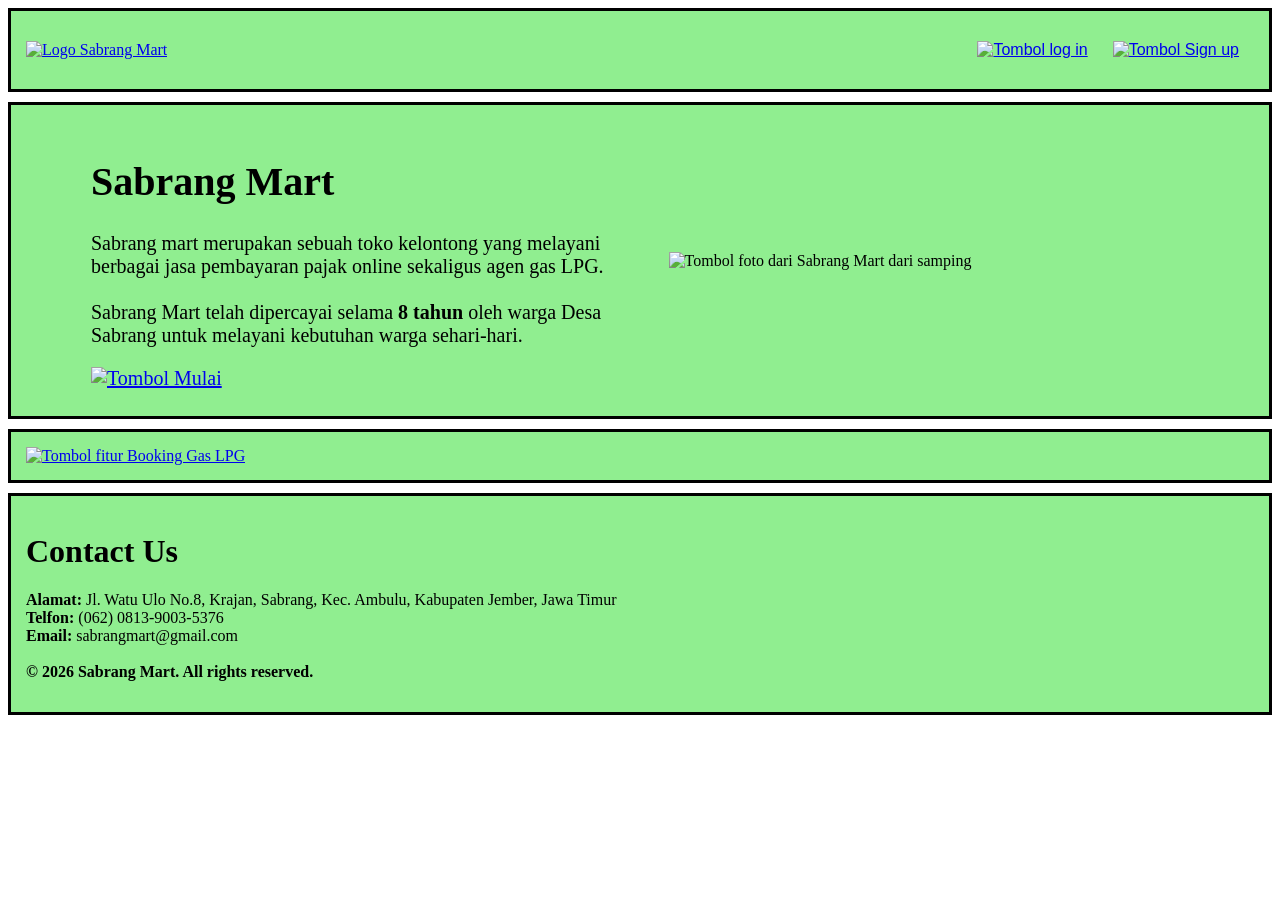
==== index.html @ 2cc14ab4 "Added hovering features on buttons using vanilla Javascript across all webpages" ====
<!DOCTYPE html>
<html lang="id">

<head>
    <meta charset="UTF-8"/>
    <meta name="viewport" content="width=device-width", inital-scale="1.0"/>
    <title>Sabrang Mart Website</title>
    <script src="app.js"></script>
    <link rel="stylesheet" href="SM_Web.css">
</head>

<body>
    <div class="navbar">
        <a href="index.html">
            <img src="gambar/logo-sabrang-mart.png" width="200" height="100" alt="Logo Sabrang Mart"/>
        </a>

        <div class="navbar-links">
            <a href="login.html">
                <img src="gambar/log-in.png" width="100" alt="Tombol log in">
            </a>
            <a href="signup.html">
                <img src="gambar/sign-up.png" width="100" alt="Tombol Sign up">
            </a>
        </div>
    </div>

    <div class="content">
        <div class="hero-section" id="service">
            <div class="text-hero-section">
                <p>
                    <h1>Sabrang Mart</h1> 
                    Sabrang mart merupakan sebuah toko kelontong yang melayani <br> 
                    berbagai jasa pembayaran pajak online sekaligus agen gas LPG. <br> <br>
                    Sabrang Mart telah dipercayai selama <strong>8 tahun</strong> oleh 
                    warga Desa <br> Sabrang untuk melayani kebutuhan warga sehari-hari.
                </p>
                <a href="login.html">
                    <img src="gambar/mulai.png" width="100" alt="Tombol Mulai">
                </a>
            </div>
            <div class="image-hero-section">
                <img src="gambar/depan-toko.webp" width="500" alt="Tombol foto dari Sabrang Mart dari samping">
            </div>
        </div>
    </div>

    <div class="feature-section">
        <a href="login.html">
            <img src="gambar/booking-gas-lpg.png" width="200" alt="Tombol fitur Booking Gas LPG">
        </a>
    </div>

    <div class="footer-section" id="contact">
        <p>
            <h1>Contact Us</h1>
            <strong>Alamat:</strong> Jl. Watu Ulo No.8, Krajan, Sabrang, Kec. Ambulu, Kabupaten Jember, Jawa Timur<br>
            <strong>Telfon:</strong> (062) 0813-9003-5376<br>
            <strong>Email:</strong> sabrangmart@gmail.com<br><br>
            <strong>© 2026 Sabrang Mart. All rights reserved.</strong>
        </p>
        </div>
    </div>
</body>


</html>
---- SM_Web.css ----
.html {
    font-family: "Roboto", sans-serif;
}

.navbar,
.hero-section,
.feature-section,
.footer-section {
    border: 3px solid black;
}

.navbar {
    display: flex;
    align-items: center;
    background: lightgreen;
    padding: min(15px, 8%);
    gap: 10px;
    flex-wrap: wrap;
    justify-content: space-between;
    align-items: center;
}

.navbar-links {
    display: flex;
    justify-content: space-between;
    align-items: center;
    gap: 25px;
    font-family: "Product sans", sans-serif;
    padding: min(15px, 8%);
    border-radius: 8px;
    text-decoration: none;
}

.hero-section {
    display: flex;
    flex-direction: row;
    align-items: center;
    background: lightgreen;
    margin-top: 10px;
    margin-bottom: 10px;
    max-width: auto;
    gap: 65px;
}

.text-hero-section {
   padding-left: min(80px, 8%);
   font-size: 20px;
}

.image-hero-section {
    display: flex;
    justify-content: space-between;
    align-items: center;
    height: auto;
    aspect-ratio: 16 / 9;
    object-fit: cover;
    padding-top: min(15px, 8%);
    padding-right: min(80px, 8%);
    padding-bottom: min(15px, 8%);
}

.feature-section {
    background: lightgreen;
    padding: min(15px, 8%)
}

.footer-section {
    background: lightgreen;
    margin-top: 10px;
    margin-bottom: 10px;
    padding: min(15px, 8%)
}
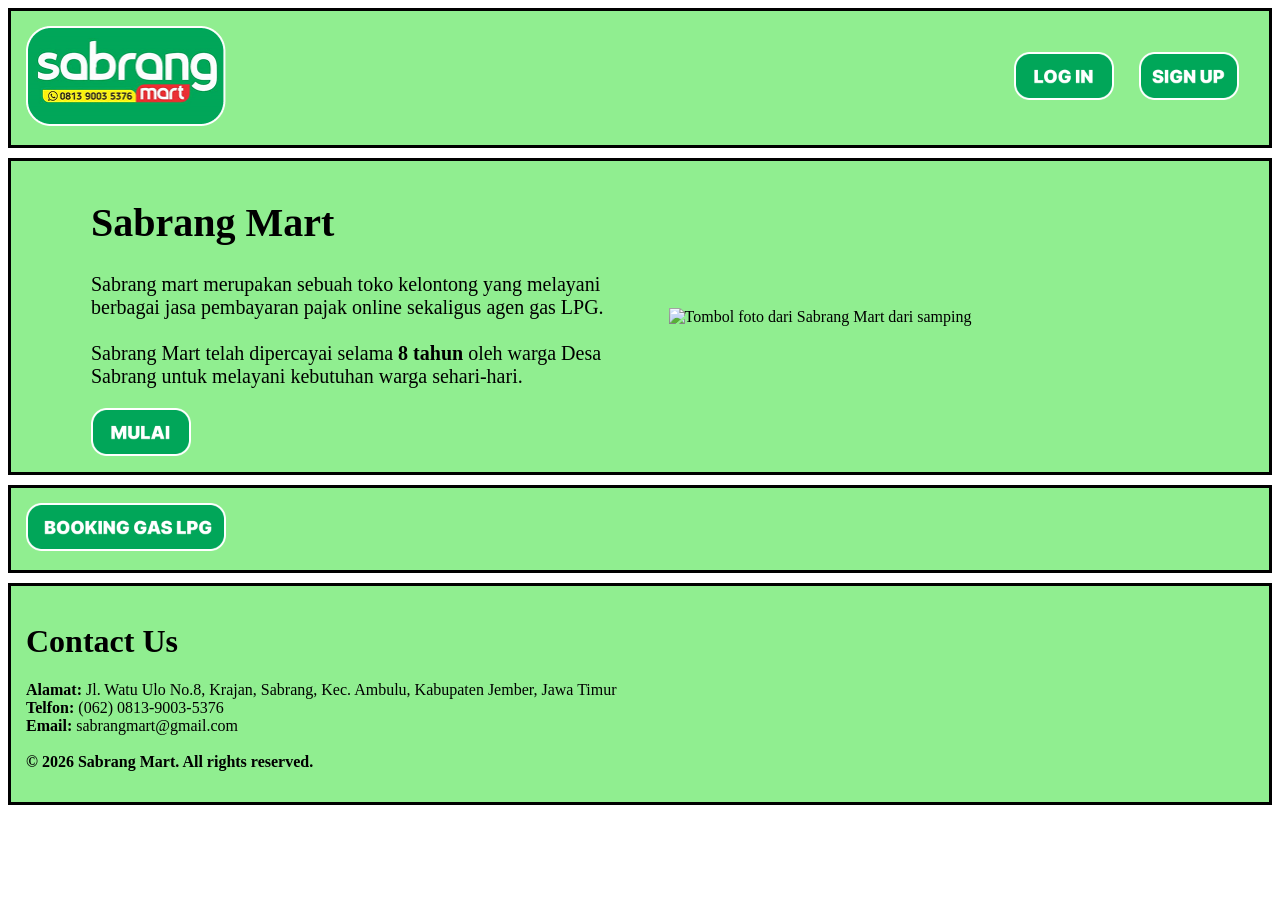
==== commit 9c837b8e: "Add hover images for 'mulai' and 'sign-up' buttons - Added 'mulai-hover.png' for the hover state of " ====
--- a/index.html
+++ b/index.html
@@ -5,7 +5,7 @@
     <meta charset="UTF-8"/>
     <meta name="viewport" content="width=device-width", inital-scale="1.0"/>
     <title>Sabrang Mart Website</title>
-    <script src="app.js"></script>
+    <script src="app.js" defer></script>
     <link rel="stylesheet" href="SM_Web.css">
 </head>
 
@@ -17,10 +17,10 @@
 
         <div class="navbar-links">
             <a href="login.html">
-                <img src="gambar/log-in.png" width="100" alt="Tombol log in">
+                <img class="hover-button" src="gambar/log-in.png" width="100" alt="Tombol log in">
             </a>
             <a href="signup.html">
-                <img src="gambar/sign-up.png" width="100" alt="Tombol Sign up">
+                <img class="hover-button" src="gambar/sign-up.png" width="100" alt="Tombol Sign up">
             </a>
         </div>
     </div>
@@ -36,7 +36,7 @@
                     warga Desa <br> Sabrang untuk melayani kebutuhan warga sehari-hari.
                 </p>
                 <a href="login.html">
-                    <img src="gambar/mulai.png" width="100" alt="Tombol Mulai">
+                    <img class="hover-button" src="gambar/mulai.png" width="100" alt="Tombol Mulai">
                 </a>
             </div>
             <div class="image-hero-section">
@@ -47,7 +47,7 @@
 
     <div class="feature-section">
         <a href="login.html">
-            <img src="gambar/booking-gas-lpg.png" width="200" alt="Tombol fitur Booking Gas LPG">
+            <img class="hover-button" src="gambar/booking-gas-lpg.png" width="200" alt="Tombol fitur Booking Gas LPG">
         </a>
     </div>
 
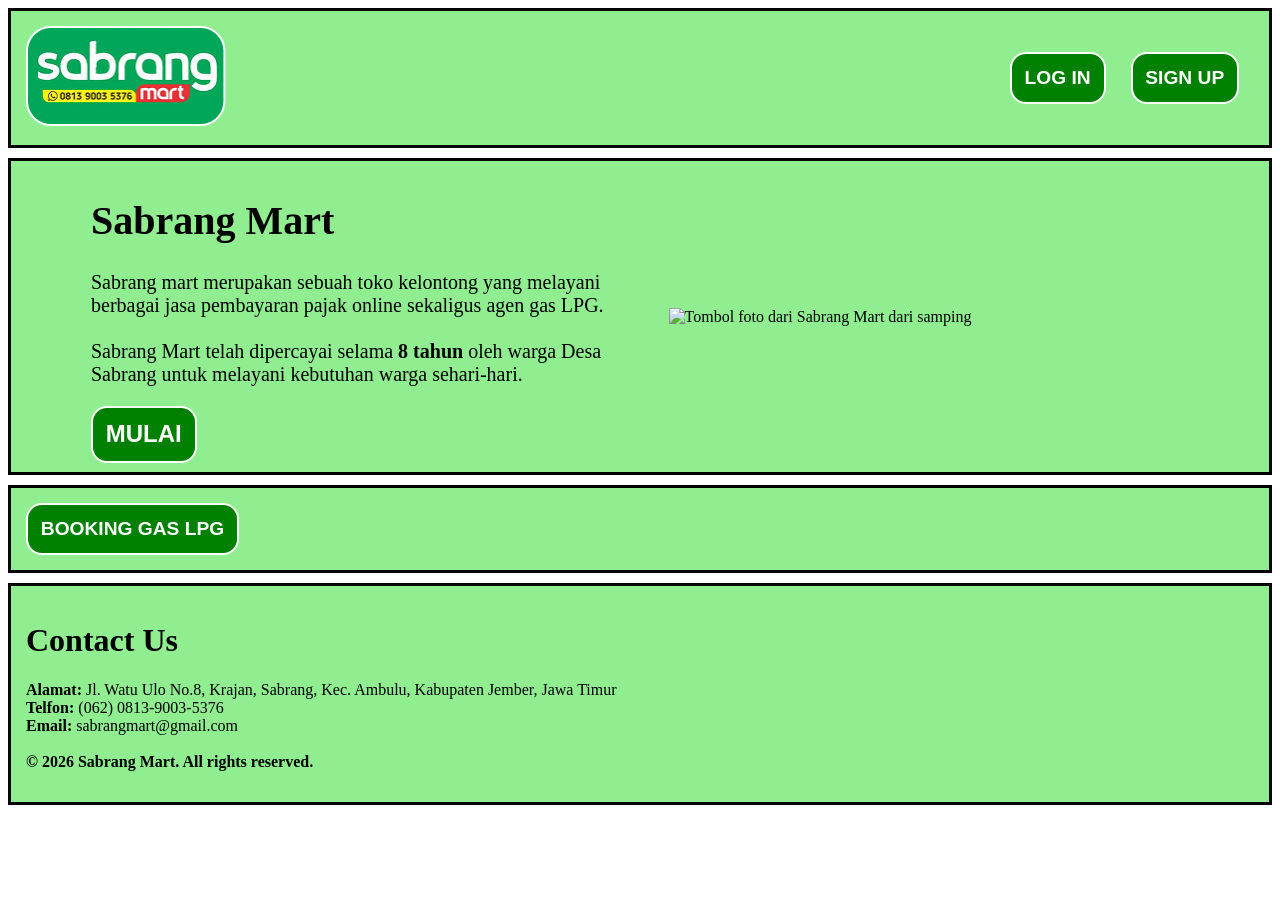
==== commit 7e790cea: "Hell nahhhhh" ====
--- a/index.html
+++ b/index.html
@@ -17,10 +17,14 @@
 
         <div class="navbar-links">
             <a href="login.html">
-                <img class="hover-button" src="gambar/log-in.png" width="100" alt="Tombol log in">
+                <button class="interactive-btn">
+                    LOG IN
+                </button>
             </a>
             <a href="signup.html">
-                <img class="hover-button" src="gambar/sign-up.png" width="100" alt="Tombol Sign up">
+                <button class="interactive-btn">
+                    SIGN UP
+                </button>
             </a>
         </div>
     </div>
@@ -36,7 +40,9 @@
                     warga Desa <br> Sabrang untuk melayani kebutuhan warga sehari-hari.
                 </p>
                 <a href="login.html">
-                    <img class="hover-button" src="gambar/mulai.png" width="100" alt="Tombol Mulai">
+                    <button class="interactive-btn">
+                        MULAI
+                    </button>
                 </a>
             </div>
             <div class="image-hero-section">
@@ -47,7 +53,9 @@
 
     <div class="feature-section">
         <a href="login.html">
-            <img class="hover-button" src="gambar/booking-gas-lpg.png" width="200" alt="Tombol fitur Booking Gas LPG">
+            <button class="interactive-btn">
+                BOOKING GAS LPG
+            </button>
         </a>
     </div>
 
--- a/SM_Web.css
+++ b/SM_Web.css
@@ -29,6 +29,26 @@
     padding: min(15px, 8%);
     border-radius: 8px;
     text-decoration: none;
+}
+.interactive-btn {
+  appearance: none;
+  border: 2px solid white;
+  background: green;
+  color: white;
+  padding: 0.8rem;
+  font-size: 1.2em;
+  font-weight: bold;
+  border-radius: 16px;
+  cursor: pointer;
+  transition-property: background-color, border-color, color;
+  transition-duration: 250ms;
+  transition-timing-function: ease-out;
+  
+  &:hover {
+    background-color: white;
+    border-color: green;
+    color: green;
+  }
 }
 
 .hero-section {
